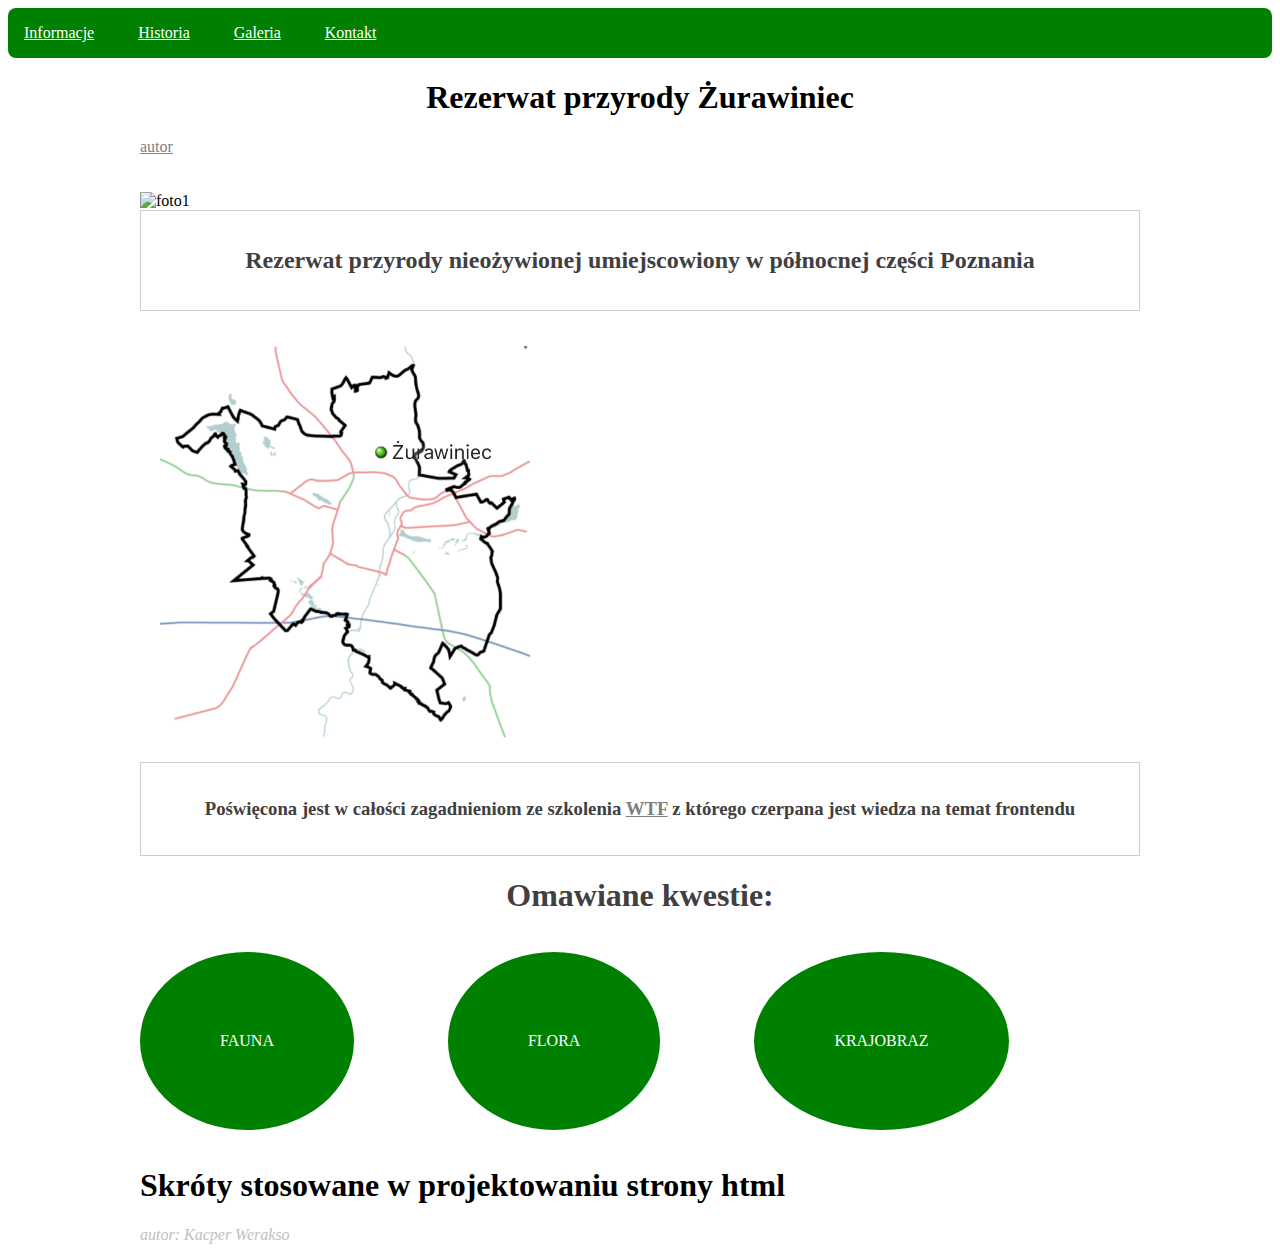
==== index.html @ b6bb2912 "initial commit" ====
<!DOCTYPE html>
<html lang="pl">
	<head>
		<meta charset="Utf-8">
		<meta name="viewport" 
content="test">
  <title>dokument</title>
	<link href="style.css" rel="stylesheet" type="text/css">
	
        </head>
        <body>
				<header class="header">
					<nav class="navigations">
			<a class="navigations__link" href="informacje.html">Informacje</a>
			<a class="navigations__link" href="historia.html">Historia</a>
			<a class="navigations__link" href="galeria.html">Galeria</a>
			<a class="navigations__link" href="kontakt.html">Kontakt</a>
					</nav>
				</header>
	  <main class="main">
	
        <header><h1 class="mainheading" main__heading--js>Rezerwat przyrody Żurawiniec</h1> 
				<a class="odnosnik" href="#autor">autor</a>
		</header>
				<br>
				<br>
	
	<img class="foto1" src="foto1.jpeg" alt="foto1">

		<article class="obramowka">
<h2 class="tytul">Rezerwat przyrody nieożywionej umiejscowiony w północnej części Poznania</h2>
</article>

	<img class="foto2" src="foto2.jpeg" alt="foto2">

		<article class="obramowka"><h3 class="tytul">Poświęcona jest w całości zagadnieniom ze  szkolenia <a class="odnosnik" href="https://cotenfrontend.pl">WTF</a> z którego czerpana jest wiedza na temat <strong>frontendu</strong></h3>
</article>

			<header class="tytul"><h1><strong>Omawiane kwestie:</strong></h1></header>
			<p class="tekst2">FAUNA</p>
			<p class="tekst2">FLORA</p>
			<p class="tekst2">KRAJOBRAZ</p>
			
			<header><strong><h1>Skróty stosowane w projektowaniu strony html</h1></strong></header>
			<p></p>
			<p></p>
			<p></p>
			<p></p>
			<p></p>
			<p></p>
			<p></p>
<footer id="autor"><i>autor: Kacper Werakso</i></footer>
	</main>
	</html>
---- style.css ----
body {
		background: white-space;
	}
	
	h1 {
	color: dark-green;
	}
	footer {
	color: silver;
	}
	
	.main {
		max-width: 1000px;
		margin: 0 auto;
	}
	
	.navigations {
		background: green;
		padding: 16px;
		border-radius: 8px;
	}
	
	.navigations__link {
		color: white;
		display: inline-block;
		margin-right: 40px;
	}
	
	.obramowka {
		padding: 16px;
		border: 1px #ccc solid;
		margin-bottom: 15px;
	}
	
	.tytul {
		color: #3F403F;
		text-align: center
	}
	
	.tekst1 {
		color: maroon;
	}
	
	.mainheading {
		color: Black;
		text-align: center
	}
	
	.tekst2 {
		background: green;
		color: white;
		padding: 80px;
		border-width: 30px;
		border-radius: 50%;
		display: inline-block;
		margin-right: 90px;
	}
	
	.foto1 {
		width: 100%;
	}
	
	.foto2 {
		padding: 20px;
		text-align: center;
		width: 37%;
	}
	
	.odnosnik {
		color: grey;
	}
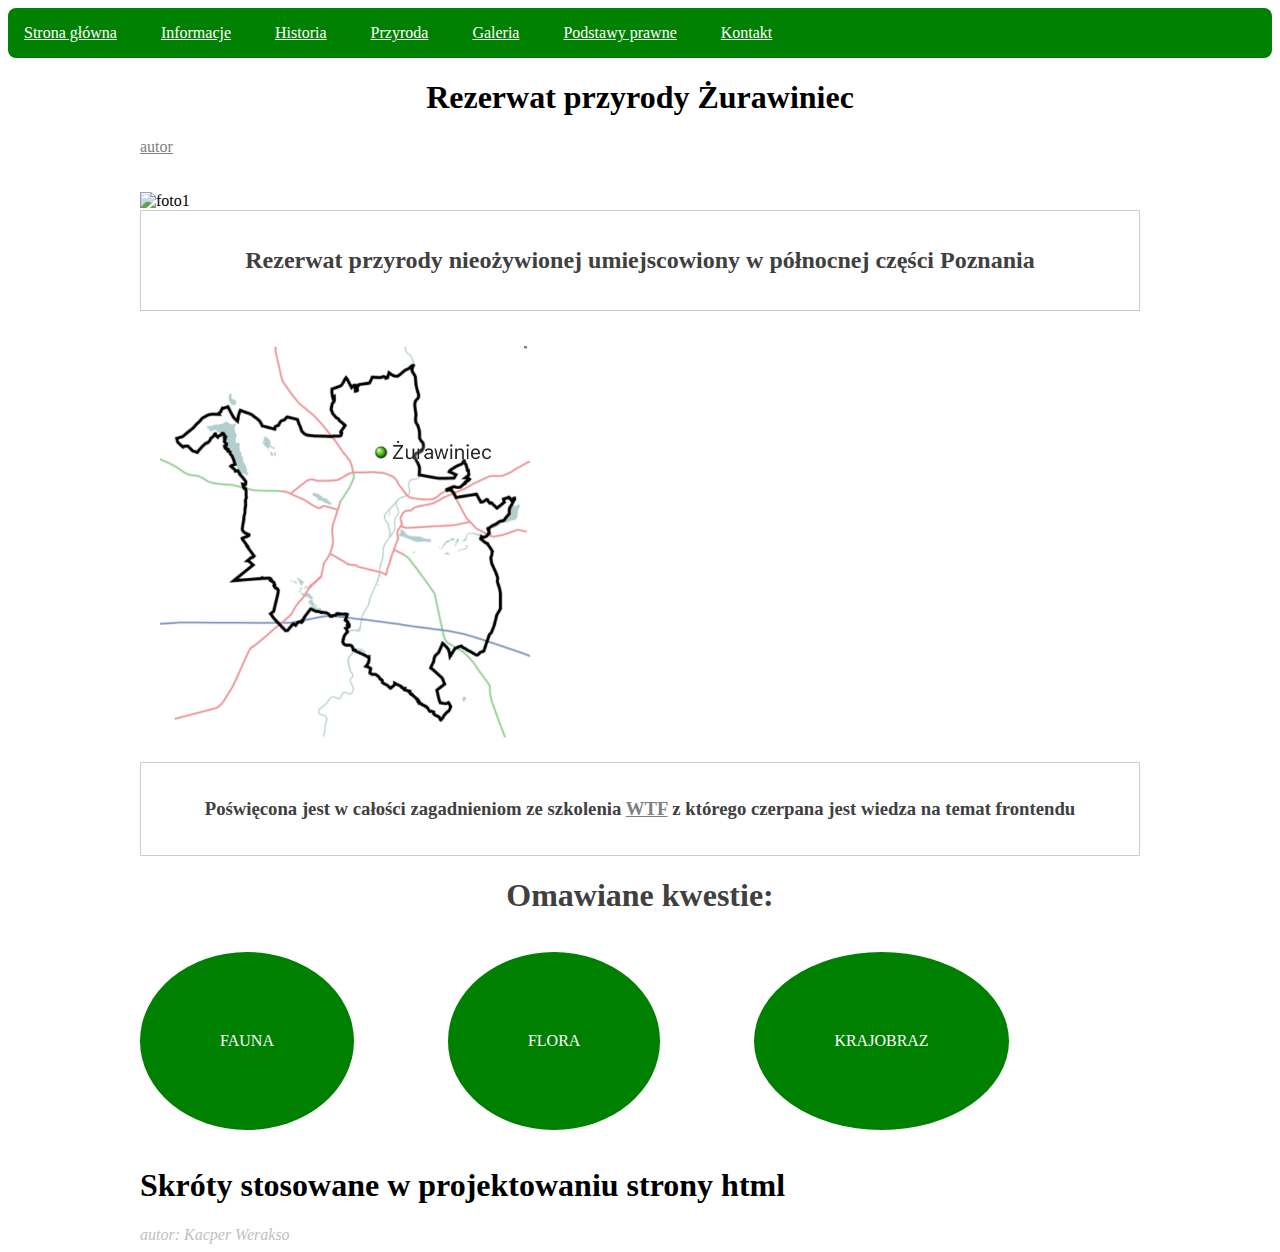
==== commit 08bd67ac: "zmiany-2" ====
--- a/index.html
+++ b/index.html
@@ -11,15 +11,18 @@
         <body>
 				<header class="header">
 					<nav class="navigations">
+			<a class="navigations__link" href="index.html">Strona główna</a>
 			<a class="navigations__link" href="informacje.html">Informacje</a>
 			<a class="navigations__link" href="historia.html">Historia</a>
+			<a class="navigations__link" href="przyroda.html">Przyroda</a>
 			<a class="navigations__link" href="galeria.html">Galeria</a>
+			<a class="navigations__link" href="prawo.html">Podstawy prawne</a>
 			<a class="navigations__link" href="kontakt.html">Kontakt</a>
 					</nav>
 				</header>
 	  <main class="main">
 	
-        <header><h1 class="mainheading" main__heading--js>Rezerwat przyrody Żurawiniec</h1> 
+        <header><h1 class="mainheading" main__heading--js>Rezerwat przyrody Żurawiniec</h1>
 				<a class="odnosnik" href="#autor">autor</a>
 		</header>
 				<br>
